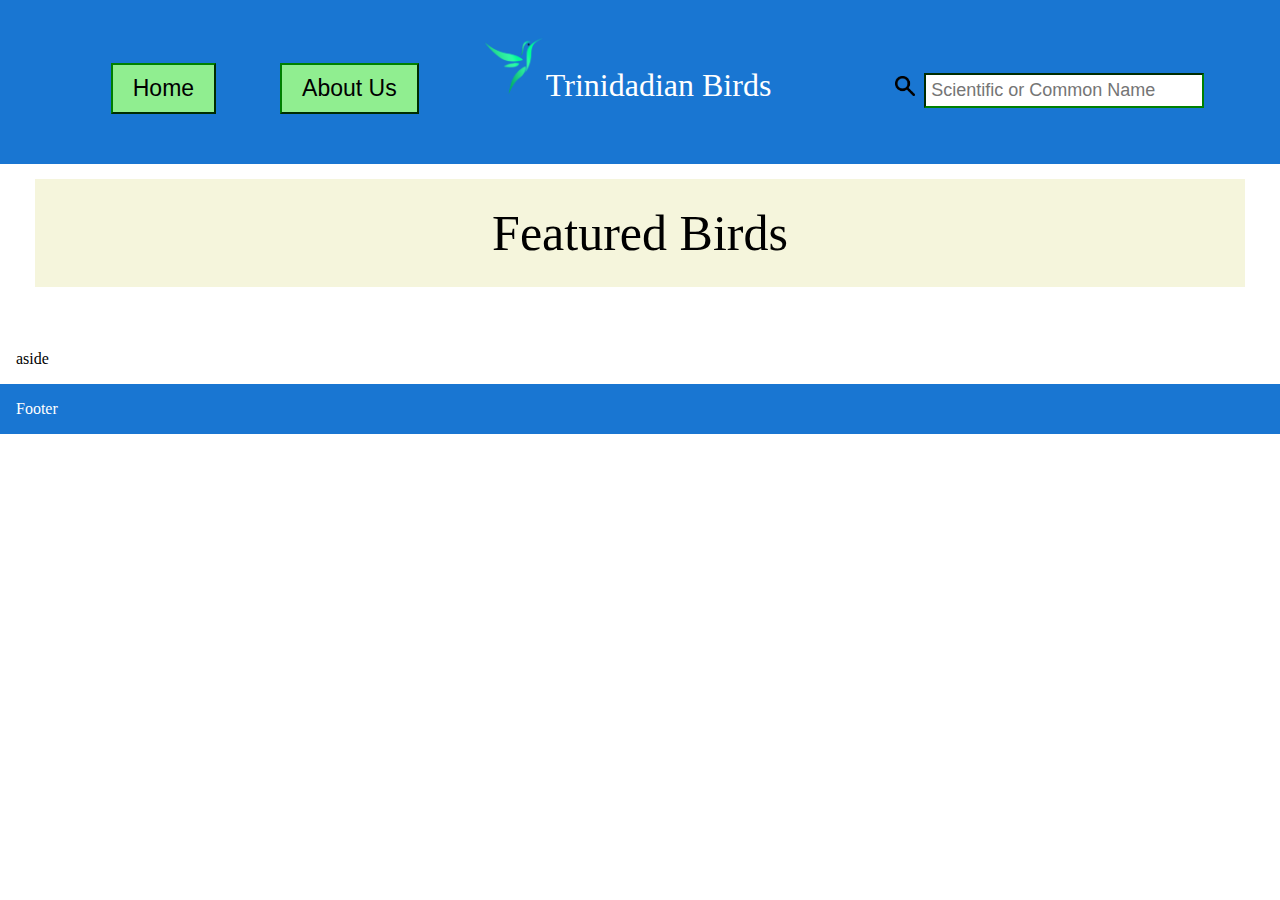
==== index.html @ 051df0cc "Initial commit" ====
<!DOCTYPE html>
<html>

<head>
  <meta charset="utf-8">
  <meta name="viewport" content="width=device-width">
  <title>Trinidad Birds - Home</title>
  <link href="style.css" rel="stylesheet" type="text/css" />
  <script src="script.js"></script>
  <script src="lib.js"></script>
</head>

<body class="col">

    <nav>
        <ul>
          <li id="lihome"><a href="index.html"><button id="homebutton">Home</button></a></li>
          <li id="liaboutus"><a href="about.html"><button id="aboutbutton">About Us</button></a></li>
          <li id="liwebname"><img id="birdlogo" src="images/bird logo.png"><font size=6>Trinidadian Birds</font></li>
          <li id="lisearch"><img id="searchicon" src="images/Search Icon.png"> <input id="searchbutton" type="search" placeholder = "Scientific or Common Name"></li>
        </ul>
    </nav>
    
    <header id="ftbirds">
        Featured Birds
    </header>
          
    <main>
        
    </main>    
      
    <aside>
        aside
    </aside>
         
    <footer>
        Footer
    </footer>
  
  </body>

</html>
---- style.css ----
#searchicon:hover{
    cursor: pointer;
  }
  * {
      box-sizing: border-box;
    }

    nav, header, footer, main, aside{
      padding: 1em;
    }
    
    header{
      background-color:beige;
      color:black;
      text-align:center;
      font-size:50px;
      padding:25px 0px;
      margin:15px 35px; 
    }
    
    footer{
      color: white;
      background-color:  #1976D2;
    }

    body{
      margin: 0;
      background-color: #FFFFFF;
    }

    .col{
      display:flex;
      flex-direction:column;
    }

    .row{
      display:flex;
      flex-direction:row;
    }

/*Navigation Bar*/
    nav{
      color: white;
      background-color:  #1976D2;
      padding:0px 0px;
      text-align: center;
    }
  
    ul{
      list-style-type:none;
      text-align:center;
    }
  
    li{
      display: inline-block;
    }
  
    #homebutton{
      font-family: Arial, Helvetica, sans-serif;
      font-size:23px;
      padding:10px 20px;
      margin:10px 0px;
      background-color:lightgreen;
      border-color: green;
      cursor:pointer;
    }

    #aboutbutton{
      font-family: Arial, Helvetica, sans-serif;
      font-size:23px;
      padding:10px 20px;
      margin:10px 0px;
      background-color:lightgreen;
      border-color: green;
      cursor:pointer;
    }
    

    #birdlogo{
      height:60px;
      width:auto;
    }
  
    #searchbutton{
      font-family: Arial, Helvetica, sans-serif;
      font-size:18px;
      padding:5px;
      margin:20px 5px;
      background-color:white;
      border-color: green;
      width:280px;
    }
  
  #searchicon{
    height:25px;
    width:auto;
    margin: 3px 0px 0px 0px;
    padding:5px 0px 0px 0px;
  }
  #lihome{
    margin:10px 20px;
    padding: 10px 40px;
  }
  
  #liwebname{
    margin:10px 20px;
    padding: 10px 40px;
  }
  
  #lisearch{
    margin:10px 20px;
    padding: 10px 40px;
  }
/*Navigation Bar ^^^*/


  #contactus{
    margin:10px 20px;
    padding:10px 40px;
    font-size: 30px;
    color: lightgreen;
  }

/* Style for the label */
label {
  font-size: 16px;
  color: #333;
  margin-right: 10px;
}

/* Style for the email input */
#email {
  padding: 10px;
  font-size: 16px;
  border: 1px solid #ccc;
  border-radius: 5px;
  width: 300px;
}

#email:focus {
  outline: none;
  border-color:yellow; 
  box-shadow: 0 0 5px lightyellow; 
}

#message{
   padding: 10px;
  font-size: 16px;
  border: 1px solid #ccc;
  border-radius: 5px;
  width: 300px;
}

#message:focus {
  outline: none;
  border-color:yellow; 
  box-shadow: 0 0 5px lightyellow; 

}
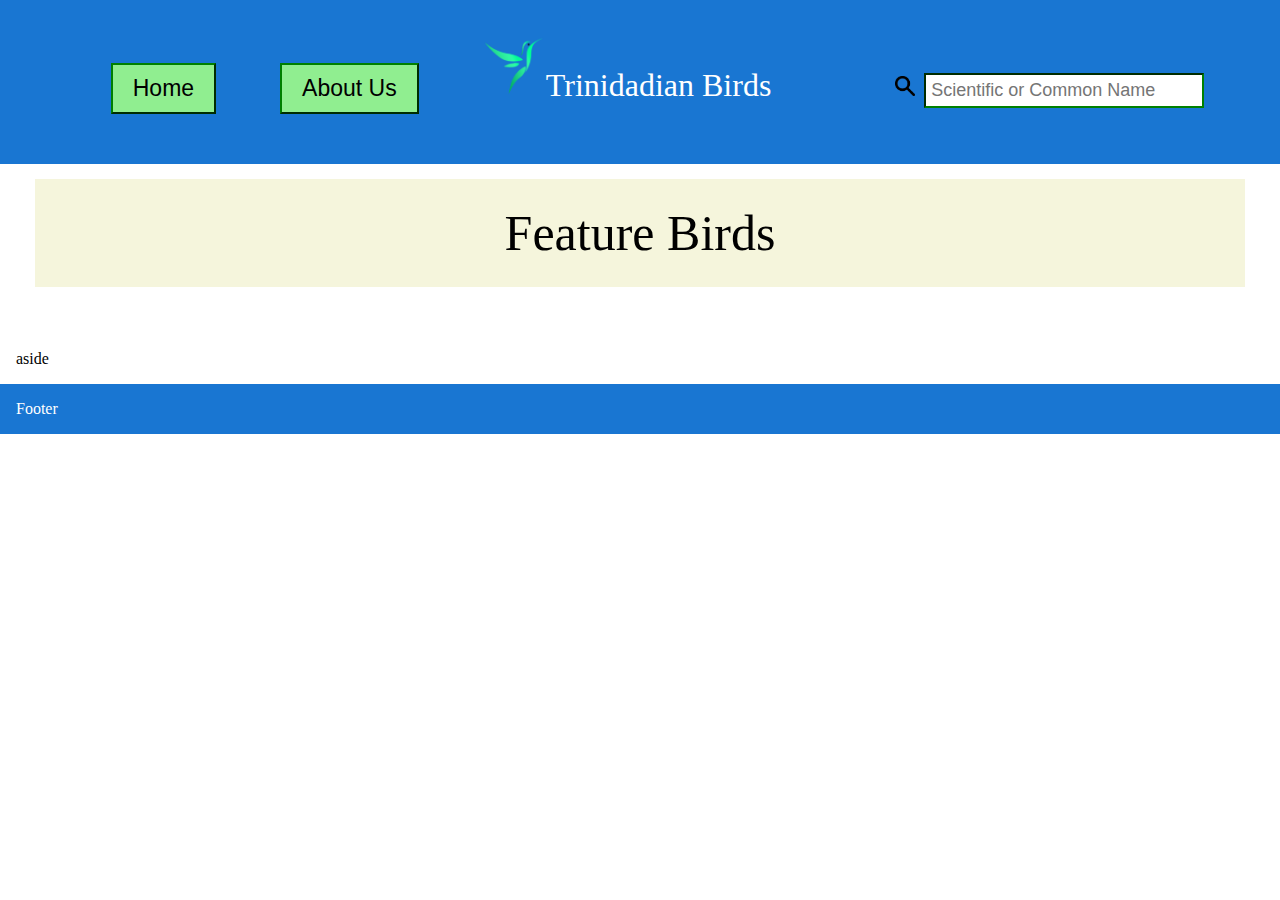
==== commit 612040b3: "an update" ====
--- a/index.html
+++ b/index.html
@@ -5,6 +5,7 @@
   <meta charset="utf-8">
   <meta name="viewport" content="width=device-width">
   <title>Trinidad Birds - Home</title>
+  <link rel="shortcut icon" href="images/favicon.ico" />
   <link href="style.css" rel="stylesheet" type="text/css" />
   <script src="script.js"></script>
   <script src="lib.js"></script>
@@ -22,7 +23,7 @@
     </nav>
     
     <header id="ftbirds">
-        Featured Birds
+        Feature Birds
     </header>
           
     <main>
--- a/style.css
+++ b/style.css
@@ -118,7 +118,7 @@
     margin:10px 20px;
     padding:10px 40px;
     font-size: 30px;
-    color: lightgreen;
+    color: beige;
   }
 
 /* Style for the label */
@@ -140,7 +140,7 @@
 #email:focus {
   outline: none;
   border-color:yellow; 
-  box-shadow: 0 0 5px lightyellow; 
+  box-shadow: 0 0 5px white; 
 }
 
 #message{
@@ -154,7 +154,7 @@
 #message:focus {
   outline: none;
   border-color:yellow; 
-  box-shadow: 0 0 5px lightyellow; 
+  box-shadow: 0 0 5px white; 
 
 }
   
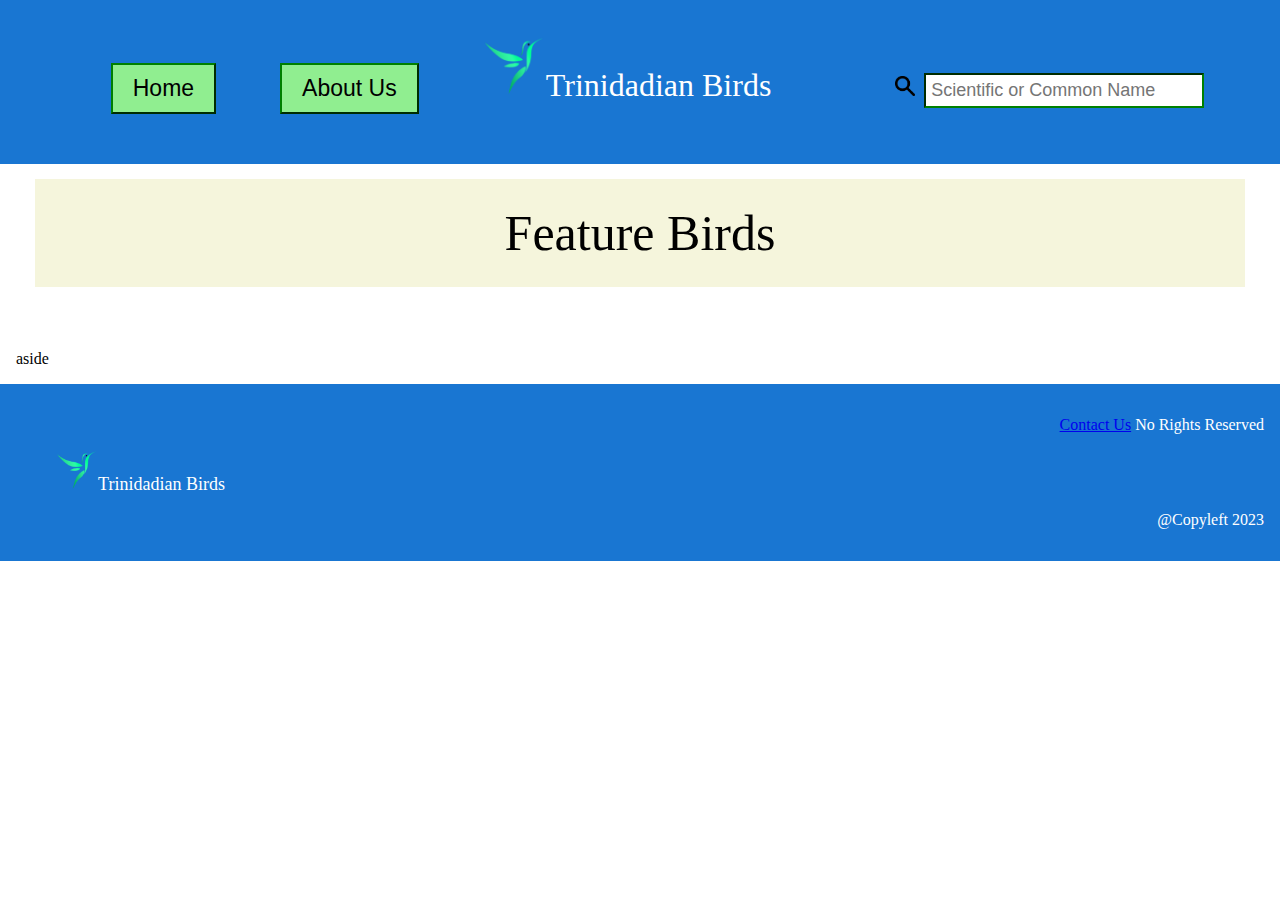
==== commit 5c1f6b80: "more modifications" ====
--- a/index.html
+++ b/index.html
@@ -14,7 +14,7 @@
 <body class="col">
 
     <nav>
-        <ul>
+        <ul id="navbar">
           <li id="lihome"><a href="index.html"><button id="homebutton">Home</button></a></li>
           <li id="liaboutus"><a href="about.html"><button id="aboutbutton">About Us</button></a></li>
           <li id="liwebname"><img id="birdlogo" src="images/bird logo.png"><font size=6>Trinidadian Birds</font></li>
@@ -35,7 +35,20 @@
     </aside>
          
     <footer>
-        Footer
+      <ul id="footer1">
+        <li><a href="about.html">Contact Us</a></li>
+        <li>No Rights Reserved</li>
+      </ul>
+      
+      <ul id="footer2">
+        <li id="footerwebname"><img id="birdlogo2" src="images/bird logo.png"><font size=4>Trinidadian Birds</font></li>
+        
+      </ul>
+
+      <ul id="footer3">
+        <li id="copyleft">@Copyleft 2023</li>
+      </ul>
+        
     </footer>
   
   </body>
--- a/style.css
+++ b/style.css
@@ -46,7 +46,7 @@
       text-align: center;
     }
   
-    ul{
+    ul#navbar{
       list-style-type:none;
       text-align:center;
     }
@@ -158,4 +158,19 @@
 
 }
   
+/*Footer*/
+#birdlogo2{
+      height:40px;
+      width:auto;
+    }
+#footer1{
+  text-align:right;
+}
 
+#footer2{
+  text-align:left;
+}
+
+#footer3{
+  text-align:right;
+}
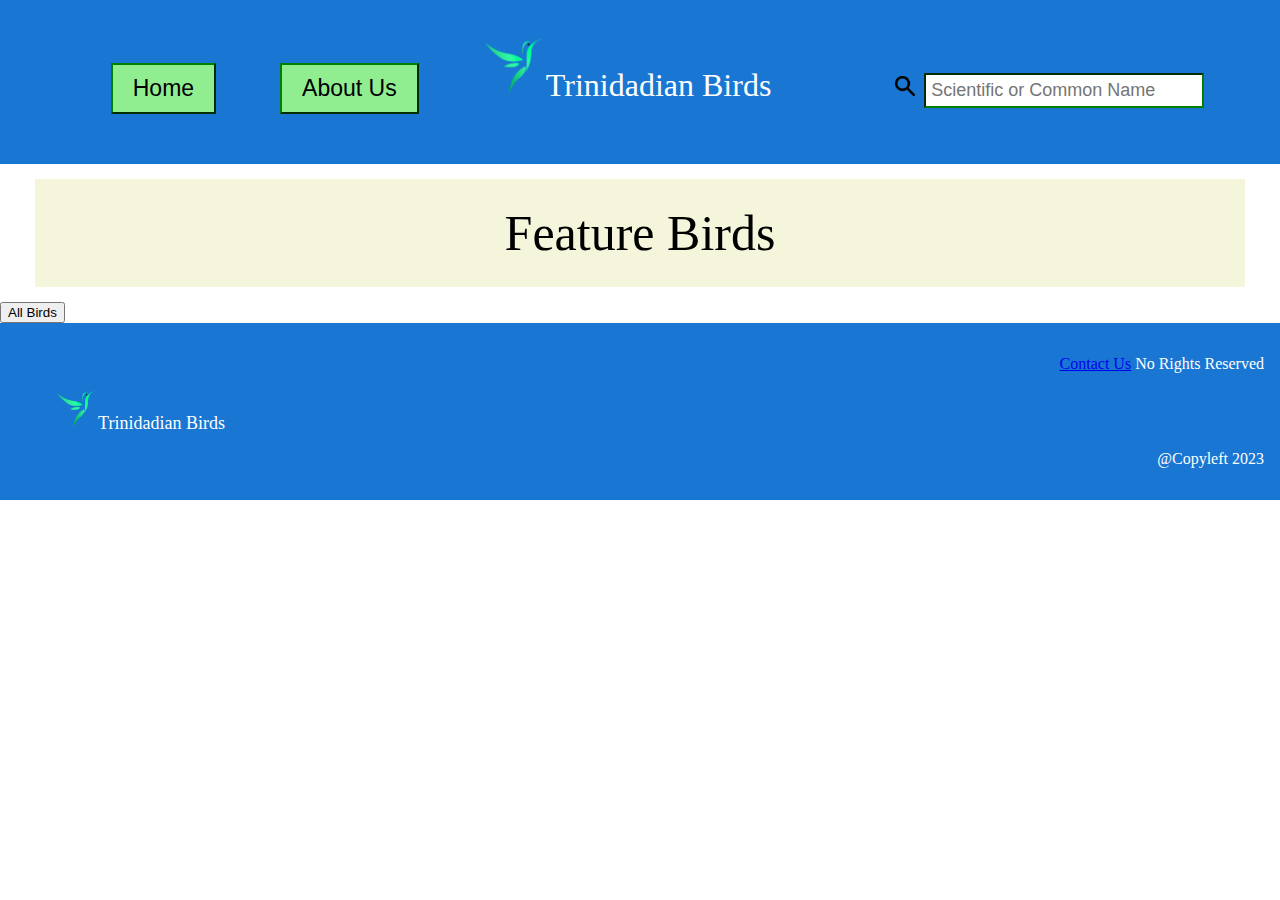
==== commit a15377cc: "small stylings" ====
--- a/index.html
+++ b/index.html
@@ -11,6 +11,20 @@
   <script src="lib.js"></script>
 </head>
 
+<style>
+
+  aside{
+    background-color:gold;
+    flex-grow:4;
+  }
+
+  main{
+    background-color:lightgreen;
+    flex-grow:6;
+  }
+  
+</style>
+  
 <body class="col">
 
     <nav>
@@ -25,14 +39,11 @@
     <header id="ftbirds">
         Feature Birds
     </header>
-          
-    <main>
+    <a href="allbirds.html"><button id="allbirdsbutton">All Birds</button></a>    
+      
+      <div class="col">   
         
-    </main>    
-      
-    <aside>
-        aside
-    </aside>
+      </div>
          
     <footer>
       <ul id="footer1">
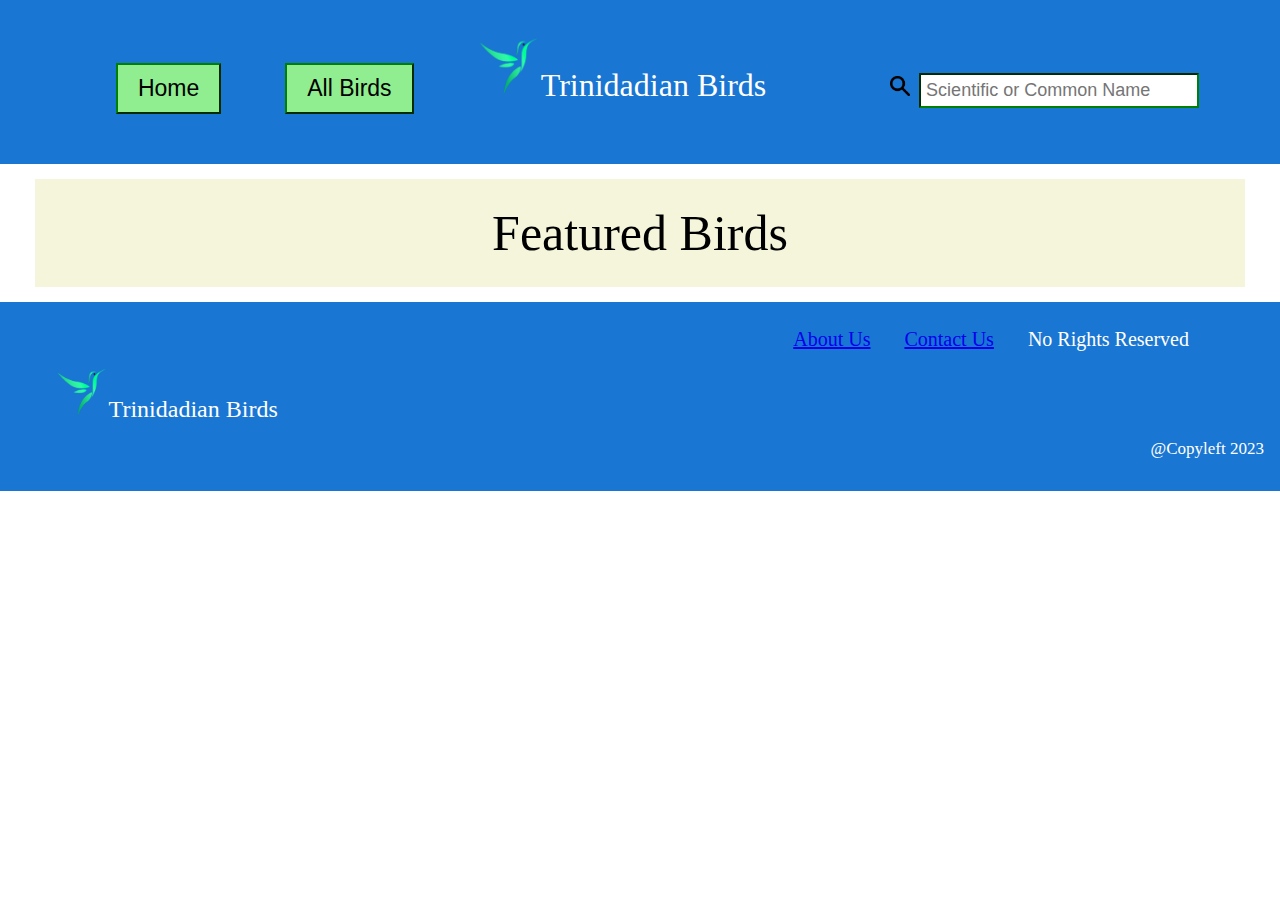
==== commit 381faada: "some nice features were added" ====
--- a/index.html
+++ b/index.html
@@ -14,7 +14,7 @@
 <style>
 
   aside{
-    background-color:gold;
+    background-color:lightyellow;
     flex-grow:4;
   }
 
@@ -30,29 +30,28 @@
     <nav>
         <ul id="navbar">
           <li id="lihome"><a href="index.html"><button id="homebutton">Home</button></a></li>
-          <li id="liaboutus"><a href="about.html"><button id="aboutbutton">About Us</button></a></li>
+          <li id="liallbirds"><a href="allbirds.html"><button id="allbirdsbutton">All Birds</button></a></li>
           <li id="liwebname"><img id="birdlogo" src="images/bird logo.png"><font size=6>Trinidadian Birds</font></li>
           <li id="lisearch"><img id="searchicon" src="images/Search Icon.png"> <input id="searchbutton" type="search" placeholder = "Scientific or Common Name"></li>
         </ul>
     </nav>
     
     <header id="ftbirds">
-        Feature Birds
-    </header>
-    <a href="allbirds.html"><button id="allbirdsbutton">All Birds</button></a>    
-      
-      <div class="col">   
+        Featured Birds
+      </header>
+      <div class="col" id="ftbirdsdiv">   
         
       </div>
          
     <footer>
       <ul id="footer1">
-        <li><a href="about.html">Contact Us</a></li>
-        <li>No Rights Reserved</li>
+        <li id="liaboutus"><a href="about.html">About Us</a></li>
+        <li id="licontactus"><a href="about.html#contactus">Contact Us</a></li>
+        <li id="linorights">No Rights Reserved</li>
       </ul>
       
       <ul id="footer2">
-        <li id="footerwebname"><img id="birdlogo2" src="images/bird logo.png"><font size=4>Trinidadian Birds</font></li>
+        <li id="footerwebname"><img id="birdlogo2" src="images/bird logo.png"><font size=5>Trinidadian Birds</font></li>
         
       </ul>
 
--- a/style.css
+++ b/style.css
@@ -65,7 +65,7 @@
       cursor:pointer;
     }
 
-    #aboutbutton{
+    #allbirdsbutton{
       font-family: Arial, Helvetica, sans-serif;
       font-size:23px;
       padding:10px 20px;
@@ -159,18 +159,96 @@
 }
   
 /*Footer*/
-#birdlogo2{
-      height:40px;
-      width:auto;
-    }
 #footer1{
   text-align:right;
+  margin: 10px 20px;
+  padding: 0px 40px;
+}
+
+#liaboutus,#licontactus, #linorights{
+  font-size:20px;
+  margin: 5px, 10px;
+  padding:0px 15px;
 }
 
 #footer2{
   text-align:left;
 }
 
+#birdlogo2{
+  height:50px;
+  width:auto;
+}
+
+
 #footer3{
   text-align:right;
 }
+
+#copyleft{
+  font-size:17px;
+}
+
+#abtaside{
+   margin: 0;
+  padding: 0;
+  background-image: url("images/scarlet ibis.jpeg");
+  background-size: cover; 
+}
+
+
+#allmain{
+  display:flex;
+  flex-wrap:wrap;
+  flex-grow:1;
+  margin:10px;
+  padding:30px;
+  background-color:lightyellow;/*this could change etc, just click the box and it'll automatically change when u choose a colour*/
+  justify-content:space-evenly;
+
+#abtaside {
+  position: relative; /* Set the position to relative for positioning the overlay text */
+}
+
+#scarlet {
+  position: relative; 
+}
+
+.overlay-text {
+  /*position: absolute;*/
+  height: 300px; /*testing*/
+  top: 50%;
+  left: 50%;
+  transform: translate(-50%, -50%);
+  background-color: rgba(255, 255, 255, 0.8); 
+  padding: 20px;
+  text-align: center;
+  font-family: Arial, sans-serif;
+  
+}
+
+#backToTopButton {
+  display: none;
+  position: fixed;
+  /*bottom: 20px;
+  right: 20px;*/
+  top: 90%;
+  left: 90%;
+  z-index: 1;
+  padding: 10px;
+  font-family: Arial, Helvetica, sans-serif;
+  font-size: 16px;
+  background-color: lightgreen;
+  border-color: green;
+  cursor: pointer;
+}
+
+@media screen and (min-height: 500px) {
+  
+  #backToTopButton {
+    display: block;
+  }
+}
+
+
+
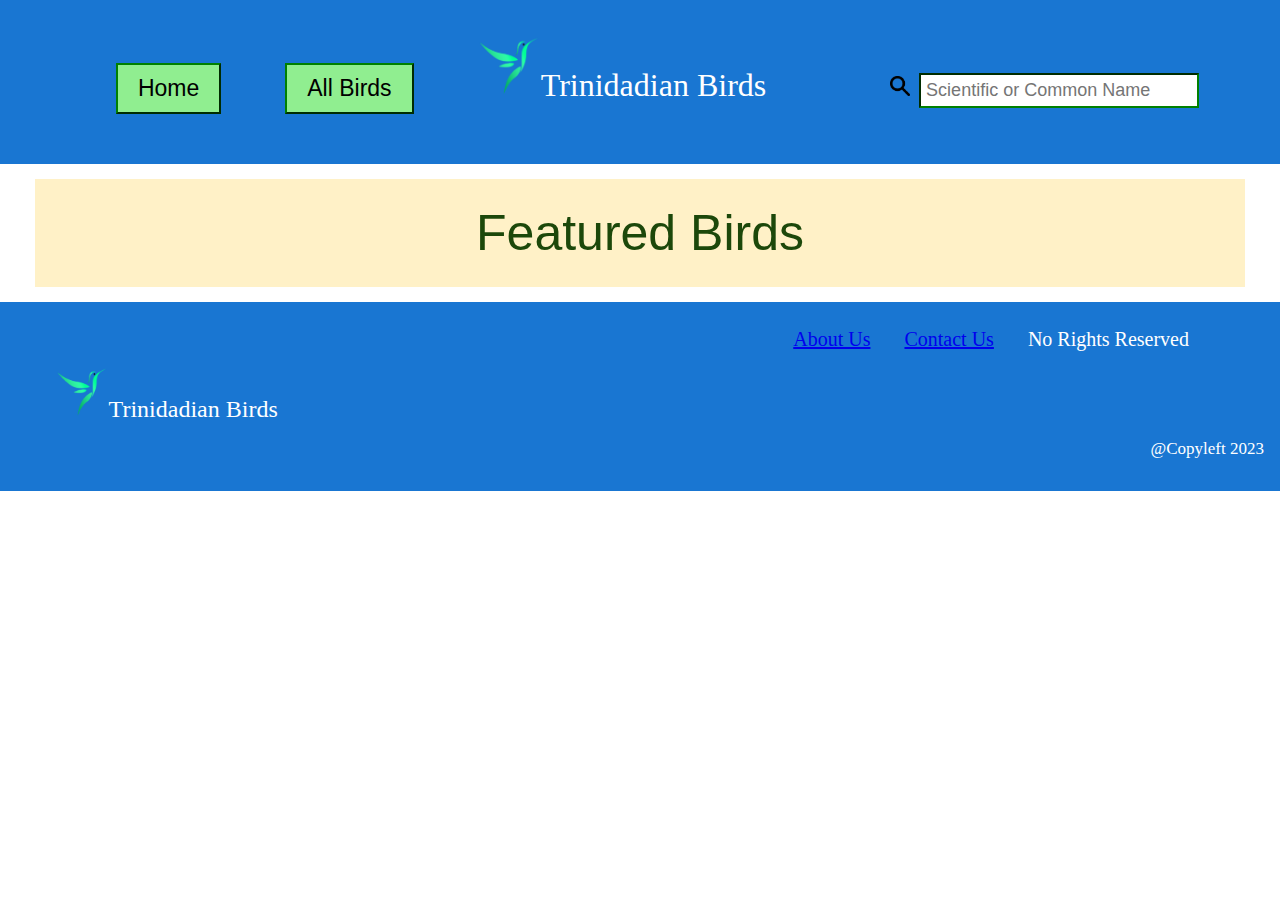
==== commit f38eafbf: "finished product (possibly)" ====
--- a/index.html
+++ b/index.html
@@ -13,14 +13,38 @@
 
 <style>
 
+  header{
+      
+      
+      text-align:center;
+      font-size:50px;
+      padding:25px 0px;
+      margin:15px 35px; 
+    }
+  
   aside{
-    background-color:lightyellow;
+    background-color:white;
     flex-grow:4;
+    text-align:center;
+    height:510px;
+  }
+
+  img{
+    height:420px;
+    width:auto;
+  }
+
+  figcaption{
+    font-size: 25px;
   }
 
   main{
     background-color:lightgreen;
     flex-grow:6;
+    text-align:center;
+    font-size:18px;
+    font-family:'Segoe UI', Tahoma, Geneva, Verdana, sans-serif;
+    box-shadow: 0 2px 5px rgba(0,0,0,0.1);
   }
   
 </style>
--- a/style.css
+++ b/style.css
@@ -10,12 +10,14 @@
     }
     
     header{
-      background-color:beige;
-      color:black;
+      background-color:#fff1c7;
+      color:#1c480a;
+      font-family:'Lucida Sans', 'Lucida Sans Regular', 'Lucida Grande', 'Lucida Sans Unicode', Geneva, Verdana, sans-serif;
       text-align:center;
       font-size:50px;
       padding:25px 0px;
-      margin:15px 35px; 
+      margin:15px 35px;
+      
     }
     
     footer{
@@ -203,7 +205,7 @@
   flex-grow:1;
   margin:10px;
   padding:30px;
-  background-color:lightyellow;/*this could change etc, just click the box and it'll automatically change when u choose a colour*/
+  background-color:#ffffff;/*this could change etc, just click the box and it'll automatically change when u choose a colour*/
   justify-content:space-evenly;
 
 #abtaside {
@@ -250,5 +252,7 @@
   }
 }
 
-
-
+#ftparagraph{
+  font-size:20px;
+}
+
